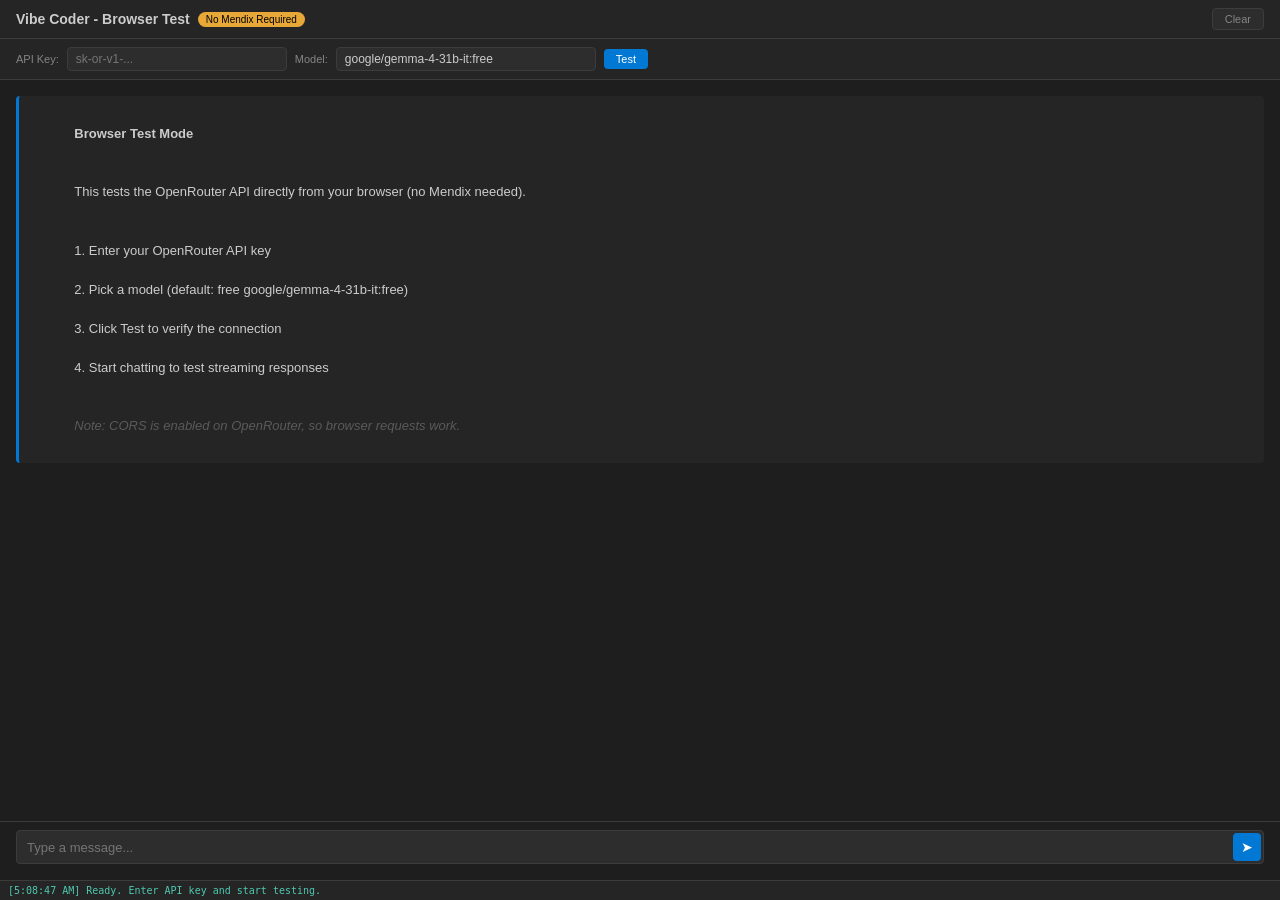
==== test.html @ bc105e09 "add: standalone browser test page for OpenRouter API Single HTML file that tests the OpenRouter chat" ====
<!DOCTYPE html>
<html lang="en">
<head>
    <meta charset="UTF-8">
    <meta name="viewport" content="width=device-width, initial-scale=1.0">
    <title>Vibe Coder - Browser Test</title>
    <style>
        :root {
            --bg-primary: #1e1e1e;
            --bg-secondary: #252526;
            --bg-tertiary: #2d2d2d;
            --bg-hover: #3c3c3c;
            --text-primary: #cccccc;
            --text-secondary: #858585;
            --text-muted: #5a5a5a;
            --accent: #0078d4;
            --green: #4ec9b0;
            --red: #f44747;
            --orange: #e8a838;
            --border: #3c3c3c;
            --radius: 4px;
        }
        * { margin: 0; padding: 0; box-sizing: border-box; }
        body {
            font-family: 'Segoe UI', -apple-system, sans-serif;
            background: var(--bg-primary);
            color: var(--text-primary);
            font-size: 13px;
            height: 100vh;
            display: flex;
            flex-direction: column;
        }
        .topbar {
            display: flex; align-items: center; justify-content: space-between;
            padding: 8px 16px; background: var(--bg-secondary);
            border-bottom: 1px solid var(--border);
        }
        .topbar h3 { font-size: 14px; font-weight: 600; }
        .badge { font-size: 10px; padding: 2px 8px; border-radius: 8px; background: var(--orange); color: #000; }
        .settings-bar {
            display: flex; gap: 8px; align-items: center;
            padding: 8px 16px; background: var(--bg-secondary);
            border-bottom: 1px solid var(--border); flex-wrap: wrap;
        }
        .settings-bar label { font-size: 11px; color: var(--text-secondary); }
        .settings-bar input {
            background: var(--bg-tertiary); border: 1px solid var(--border);
            color: var(--text-primary); padding: 4px 8px; border-radius: var(--radius);
            font-size: 12px; outline: none;
        }
        .settings-bar input:focus { border-color: var(--accent); }
        .settings-bar input[type="password"] { width: 220px; }
        .settings-bar input[type="text"] { width: 260px; }
        .btn {
            background: var(--accent); color: #fff; border: none;
            padding: 4px 12px; border-radius: var(--radius); cursor: pointer;
            font-size: 11px;
        }
        .btn:hover { opacity: 0.9; }
        .btn-danger { background: var(--red); }
        .btn-secondary { background: var(--bg-tertiary); color: var(--text-secondary); border: 1px solid var(--border); }
        .chat-messages {
            flex: 1; overflow-y: auto; padding: 16px;
        }
        .message {
            margin-bottom: 12px; padding: 8px 12px; border-radius: var(--radius);
            line-height: 1.5; word-wrap: break-word; white-space: pre-wrap;
        }
        .message.user { background: var(--bg-tertiary); border-left: 3px solid var(--accent); }
        .message.assistant { background: var(--bg-secondary); border-left: 3px solid var(--green); }
        .message.error { background: #2d1b1b; border-left: 3px solid var(--red); color: var(--red); }
        .message pre {
            background: var(--bg-primary); border: 1px solid var(--border);
            border-radius: var(--radius); padding: 8px; margin: 6px 0;
            overflow-x: auto; font-family: 'Consolas', monospace; font-size: 12px;
        }
        .message code {
            font-family: 'Consolas', monospace; background: var(--bg-primary);
            padding: 1px 4px; border-radius: 3px; font-size: 12px;
        }
        .message pre code { background: none; padding: 0; }
        .chat-input-area {
            padding: 8px 16px 16px; border-top: 1px solid var(--border);
        }
        .input-wrapper {
            display: flex; align-items: flex-end; background: var(--bg-tertiary);
            border: 1px solid var(--border); border-radius: var(--radius); padding: 2px;
        }
        .input-wrapper:focus-within { border-color: var(--accent); }
        #chat-input {
            flex: 1; background: none; border: none; color: var(--text-primary);
            font-family: 'Segoe UI', sans-serif; font-size: 13px;
            padding: 6px 8px; resize: none; outline: none; max-height: 120px;
        }
        .send-btn {
            background: var(--accent); border: none; color: #fff;
            width: 28px; height: 28px; border-radius: var(--radius);
            cursor: pointer; font-size: 14px; flex-shrink: 0;
        }
        .log {
            font-size: 10px; color: var(--text-muted); padding: 4px 8px;
            border-top: 1px solid var(--border); max-height: 80px; overflow-y: auto;
            font-family: 'Consolas', monospace; background: var(--bg-secondary);
        }
        .log .ok { color: var(--green); }
        .log .err { color: var(--red); }
        .log .info { color: var(--accent); }
        .thinking { color: var(--text-muted); font-style: italic; padding: 8px 12px; }
    </style>
</head>
<body>
    <div class="topbar">
        <div style="display:flex;align-items:center;gap:8px">
            <h3>Vibe Coder - Browser Test</h3>
            <span class="badge">No Mendix Required</span>
        </div>
        <button class="btn btn-secondary" onclick="clearChat()">Clear</button>
    </div>
    <div class="settings-bar">
        <label>API Key:</label>
        <input type="password" id="apikey" placeholder="sk-or-v1-...">
        <label>Model:</label>
        <input type="text" id="modelid" value="google/gemma-4-31b-it:free">
        <button class="btn" onclick="testConnection()">Test</button>
        <span id="test-status" style="font-size:11px"></span>
    </div>
    <div class="chat-messages" id="chat-messages">
        <div class="message assistant" style="border-left-color:var(--accent)">
            <strong>Browser Test Mode</strong><br><br>
            This tests the OpenRouter API directly from your browser (no Mendix needed).<br><br>
            1. Enter your OpenRouter API key<br>
            2. Pick a model (default: free google/gemma-4-31b-it:free)<br>
            3. Click Test to verify the connection<br>
            4. Start chatting to test streaming responses<br><br>
            <em style="color:var(--text-muted)">Note: CORS is enabled on OpenRouter, so browser requests work.</em>
        </div>
    </div>
    <div class="chat-input-area">
        <div class="input-wrapper">
            <textarea id="chat-input" placeholder="Type a message..." rows="1"></textarea>
            <button class="send-btn" id="btn-send" onclick="sendMessage()">&#x27A4;</button>
        </div>
    </div>
    <div class="log" id="log"></div>

    <script>
        const chatMessages = document.getElementById('chat-messages');
        const chatInput = document.getElementById('chat-input');
        const logEl = document.getElementById('log');
        let isStreaming = false;
        let abortController = null;

        function log(msg, cls) {
            const span = document.createElement('span');
            span.className = cls || '';
            span.textContent = '[' + new Date().toLocaleTimeString() + '] ' + msg + '\n';
            logEl.appendChild(span);
            logEl.scrollTop = logEl.scrollHeight;
        }

        function scrollToBottom() {
            chatMessages.scrollTop = chatMessages.scrollHeight;
        }

        function escapeHtml(str) {
            return str.replace(/&/g, '&amp;').replace(/</g, '&lt;').replace(/>/g, '&gt;');
        }

        function renderMarkdown(text) {
            var html = escapeHtml(text);
            html = html.replace(/```(\w*)\n?([\s\S]*?)```/g, function (_, lang, code) {
                return '<pre><code class="language-' + lang + '">' + code.trim() + '</code></pre>';
            });
            html = html.replace(/`([^`]+)`/g, '<code>$1</code>');
            html = html.replace(/\*\*([^*]+)\*\*/g, '<strong>$1</strong>');
            html = html.replace(/\n/g, '<br>');
            return html;
        }

        async function testConnection() {
            const apiKey = document.getElementById('apikey').value.trim();
            const modelId = document.getElementById('modelid').value.trim();
            const status = document.getElementById('test-status');

            if (!apiKey) { status.textContent = 'Enter API key first'; status.style.color = 'var(--red)'; return; }

            status.textContent = 'Testing...'; status.style.color = 'var(--orange)';
            log('Testing connection with model: ' + modelId, 'info');

            try {
                const res = await fetch('https://openrouter.ai/api/v1/chat/completions', {
                    method: 'POST',
                    headers: {
                        'Content-Type': 'application/json',
                        'Authorization': 'Bearer ' + apiKey
                    },
                    body: JSON.stringify({
                        model: modelId,
                        messages: [{ role: 'user', content: 'Say ok' }],
                        max_tokens: 10,
                        stream: false
                    })
                });

                const data = await res.json();

                if (!res.ok) {
                    const errMsg = data?.error?.message || 'HTTP ' + res.status;
                    status.textContent = 'Failed: ' + errMsg; status.style.color = 'var(--red)';
                    log('Test FAILED: ' + errMsg, 'err');
                    return;
                }

                const reply = data?.choices?.[0]?.message?.content || '(empty)';
                status.textContent = 'OK: ' + reply.trim(); status.style.color = 'var(--green)';
                log('Test OK - Model: ' + (data?.model || modelId) + ' - Reply: ' + reply.trim(), 'ok');
            } catch (e) {
                status.textContent = 'Error: ' + e.message; status.style.color = 'var(--red)';
                log('Test ERROR: ' + e.message, 'err');
            }
        }

        async function sendMessage() {
            const text = chatInput.value.trim();
            if (!text || isStreaming) return;

            const apiKey = document.getElementById('apikey').value.trim();
            const modelId = document.getElementById('modelid').value.trim();

            if (!apiKey) {
                appendMessage('error', 'Enter your OpenRouter API key in the settings bar above.');
                return;
            }

            // User message
            appendMessage('user', text);
            chatInput.value = '';
            chatInput.style.height = 'auto';
            isStreaming = true;

            // Thinking indicator
            const thinking = document.createElement('div');
            thinking.className = 'thinking';
            thinking.textContent = 'Thinking...';
            chatMessages.appendChild(thinking);
            scrollToBottom();

            log('Sending to ' + modelId + ' (' + text.length + ' chars)', 'info');

            const assistantDiv = document.createElement('div');
            assistantDiv.className = 'message assistant';
            let fullText = '';

            abortController = new AbortController();

            try {
                const res = await fetch('https://openrouter.ai/api/v1/chat/completions', {
                    method: 'POST',
                    headers: {
                        'Content-Type': 'application/json',
                        'Authorization': 'Bearer ' + apiKey
                    },
                    body: JSON.stringify({
                        model: modelId,
                        messages: [{ role: 'user', content: text }],
                        stream: true,
                        max_tokens: 8192,
                        temperature: 0.1
                    }),
                    signal: abortController.signal
                });

                if (!res.ok) {
                    const errData = await res.json().catch(() => ({}));
                    const errMsg = errData?.error?.message || 'HTTP ' + res.status;
                    thinking.remove();
                    appendMessage('error', 'API Error (' + res.status + '): ' + errMsg);
                    log('API Error: ' + errMsg, 'err');
                    isStreaming = false;
                    return;
                }

                thinking.remove();
                chatMessages.appendChild(assistantDiv);
                scrollToBottom();

                const reader = res.body.getReader();
                const decoder = new TextDecoder();
                let buffer = '';

                while (true) {
                    const { done, value } = await reader.read();
                    if (done) break;

                    buffer += decoder.decode(value, { stream: true });
                    const lines = buffer.split('\n');
                    buffer = lines.pop();

                    for (const line of lines) {
                        if (!line.startsWith('data: ')) continue;
                        const data = line.slice(6);
                        if (data === '[DONE]') break;

                        try {
                            const chunk = JSON.parse(data);
                            const content = chunk?.choices?.[0]?.delta?.content;
                            if (content) {
                                fullText += content;
                                assistantDiv.innerHTML = renderMarkdown(fullText);
                                scrollToBottom();
                            }
                            if (chunk?.error) {
                                log('Stream error: ' + (chunk.error.message || 'unknown'), 'err');
                            }
                        } catch (_) {}
                    }
                }

                log('Response complete (' + fullText.length + ' chars)', 'ok');

            } catch (e) {
                if (e.name === 'AbortError') {
                    thinking.remove();
                    if (fullText) {
                        assistantDiv.innerHTML = renderMarkdown(fullText);
                    } else {
                        appendMessage('assistant', '(cancelled)');
                    }
                    log('Stream cancelled', 'info');
                } else {
                    thinking.remove();
                    appendMessage('error', 'Request failed: ' + e.message);
                    log('Error: ' + e.message, 'err');
                }
            } finally {
                isStreaming = false;
                abortController = null;
            }
        }

        function appendMessage(type, text) {
            const div = document.createElement('div');
            div.className = 'message ' + type;
            div.textContent = text;
            chatMessages.appendChild(div);
            scrollToBottom();
        }

        function clearChat() {
            chatMessages.innerHTML = '';
            log('Chat cleared', 'info');
        }

        chatInput.addEventListener('keydown', function (e) {
            if (e.key === 'Enter' && !e.shiftKey) {
                e.preventDefault();
                sendMessage();
            }
        });

        log('Ready. Enter API key and start testing.', 'ok');
    </script>
</body>
</html>
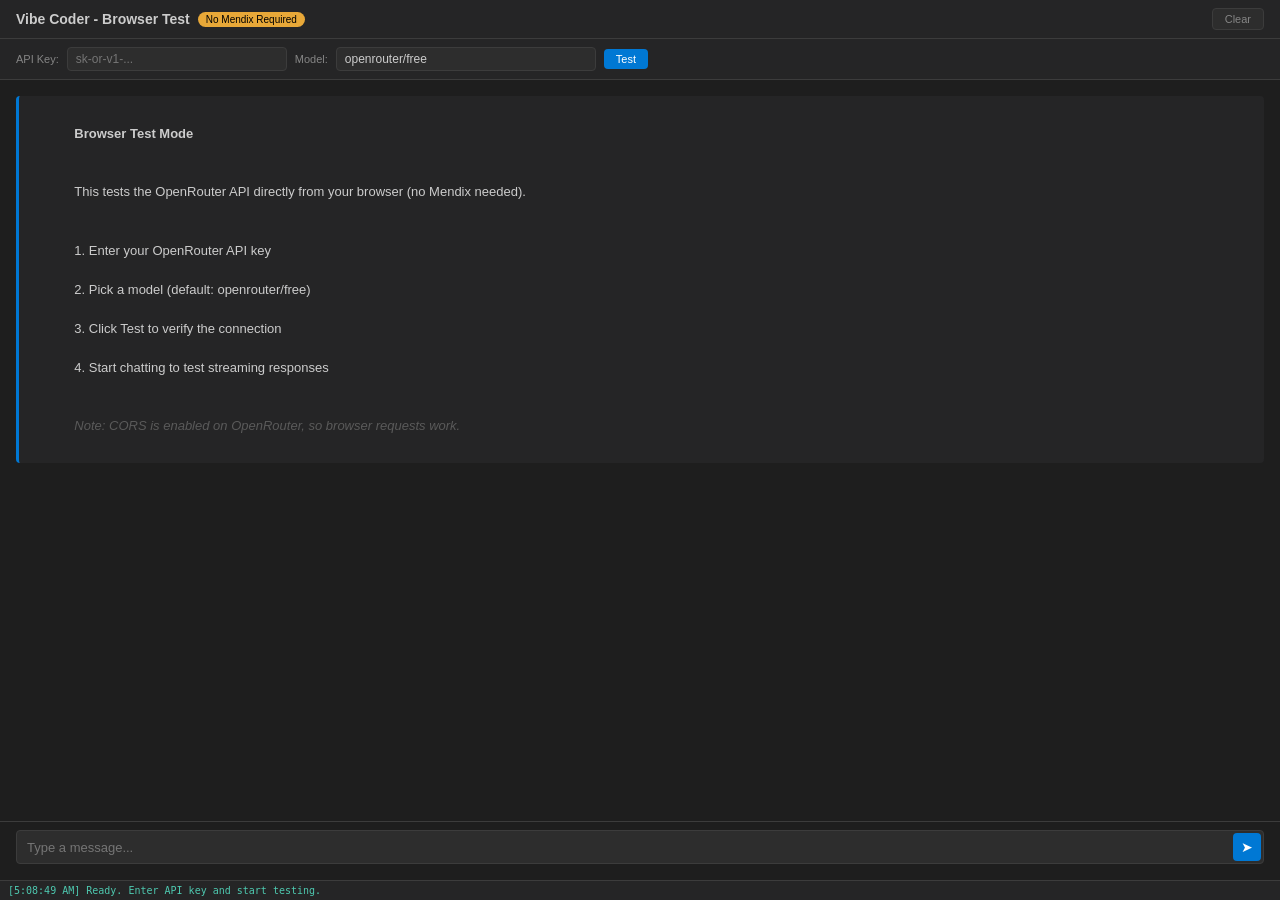
==== commit 9e8e2149: "switch default model to openrouter/free, gitignore credentials" ====
--- a/test.html
+++ b/test.html
@@ -120,7 +120,7 @@
         <label>API Key:</label>
         <input type="password" id="apikey" placeholder="sk-or-v1-...">
         <label>Model:</label>
-        <input type="text" id="modelid" value="google/gemma-4-31b-it:free">
+        <input type="text" id="modelid" value="openrouter/free">
         <button class="btn" onclick="testConnection()">Test</button>
         <span id="test-status" style="font-size:11px"></span>
     </div>
@@ -129,7 +129,7 @@
             <strong>Browser Test Mode</strong><br><br>
             This tests the OpenRouter API directly from your browser (no Mendix needed).<br><br>
             1. Enter your OpenRouter API key<br>
-            2. Pick a model (default: free google/gemma-4-31b-it:free)<br>
+            2. Pick a model (default: openrouter/free)<br>
             3. Click Test to verify the connection<br>
             4. Start chatting to test streaming responses<br><br>
             <em style="color:var(--text-muted)">Note: CORS is enabled on OpenRouter, so browser requests work.</em>
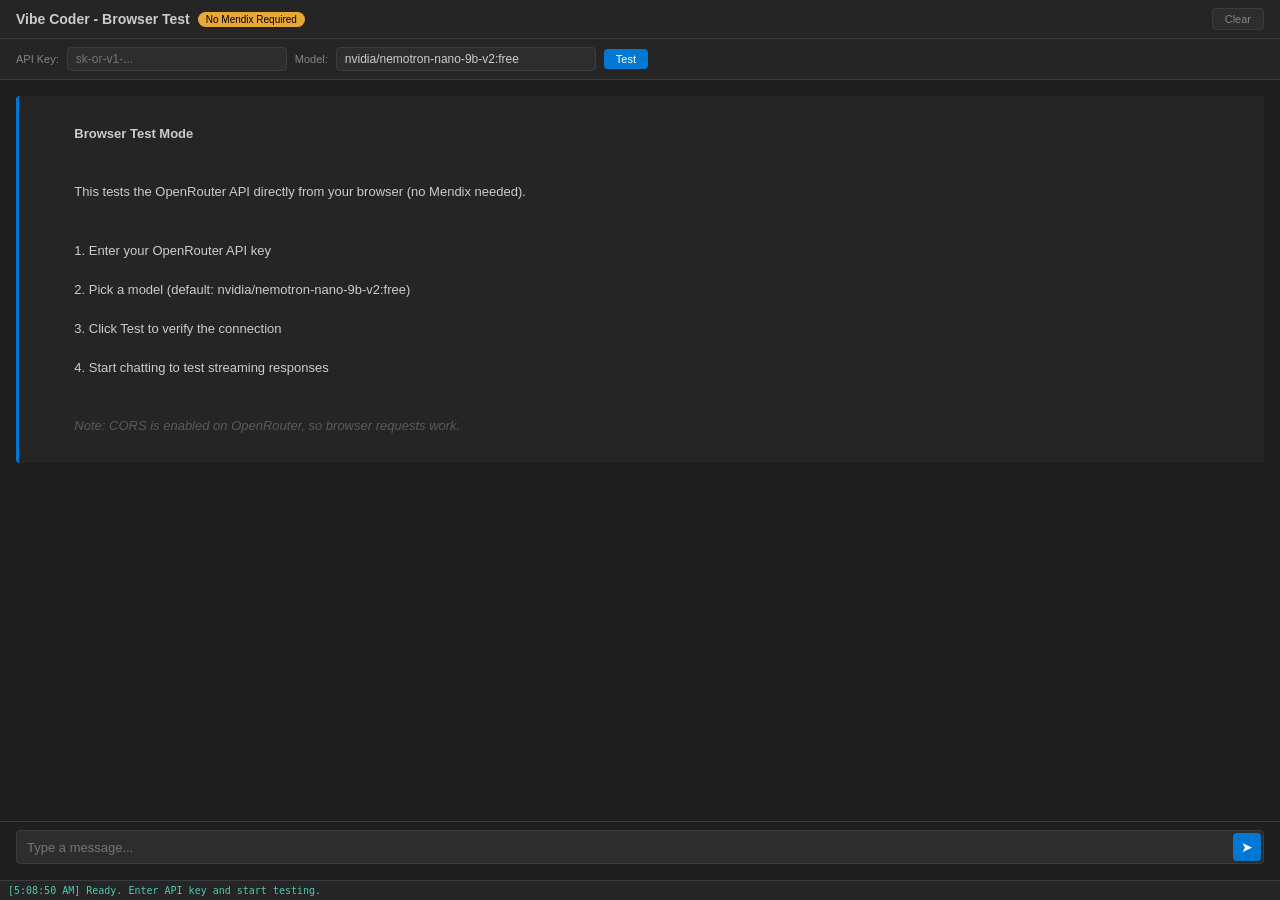
==== commit ca54b41c: "fix: use nvidia/nemotron-nano-9b-v2:free (chat model, not embedding)" ====
--- a/test.html
+++ b/test.html
@@ -120,7 +120,7 @@
         <label>API Key:</label>
         <input type="password" id="apikey" placeholder="sk-or-v1-...">
         <label>Model:</label>
-        <input type="text" id="modelid" value="openrouter/free">
+        <input type="text" id="modelid" value="nvidia/nemotron-nano-9b-v2:free">
         <button class="btn" onclick="testConnection()">Test</button>
         <span id="test-status" style="font-size:11px"></span>
     </div>
@@ -129,7 +129,7 @@
             <strong>Browser Test Mode</strong><br><br>
             This tests the OpenRouter API directly from your browser (no Mendix needed).<br><br>
             1. Enter your OpenRouter API key<br>
-            2. Pick a model (default: openrouter/free)<br>
+            2. Pick a model (default: nvidia/nemotron-nano-9b-v2:free)<br>
             3. Click Test to verify the connection<br>
             4. Start chatting to test streaming responses<br><br>
             <em style="color:var(--text-muted)">Note: CORS is enabled on OpenRouter, so browser requests work.</em>
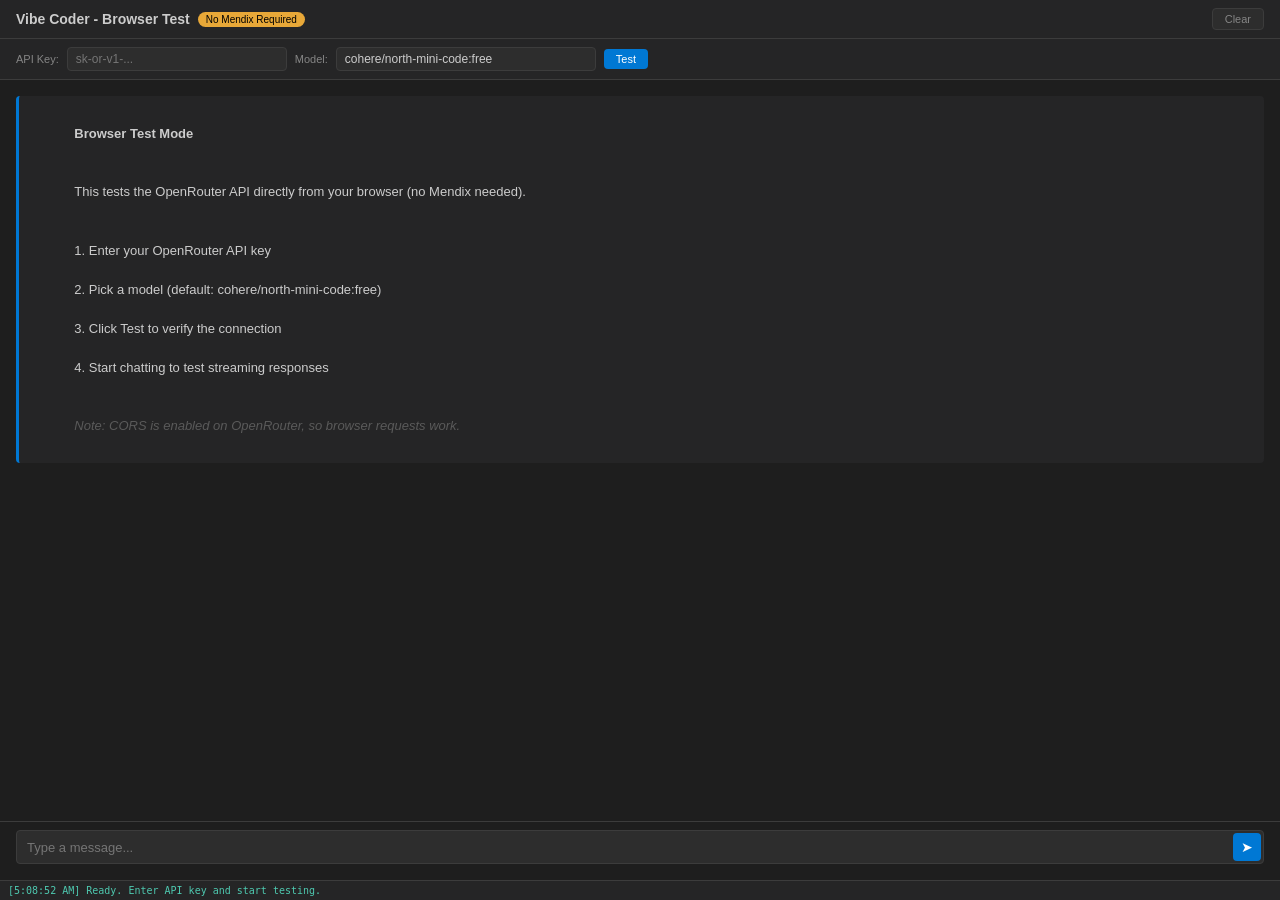
==== commit 412eb786: "fix: use cohere/north-mini-code:free - fast coding model with tool support" ====
--- a/test.html
+++ b/test.html
@@ -120,7 +120,7 @@
         <label>API Key:</label>
         <input type="password" id="apikey" placeholder="sk-or-v1-...">
         <label>Model:</label>
-        <input type="text" id="modelid" value="nvidia/nemotron-nano-9b-v2:free">
+        <input type="text" id="modelid" value="cohere/north-mini-code:free">
         <button class="btn" onclick="testConnection()">Test</button>
         <span id="test-status" style="font-size:11px"></span>
     </div>
@@ -129,7 +129,7 @@
             <strong>Browser Test Mode</strong><br><br>
             This tests the OpenRouter API directly from your browser (no Mendix needed).<br><br>
             1. Enter your OpenRouter API key<br>
-            2. Pick a model (default: nvidia/nemotron-nano-9b-v2:free)<br>
+            2. Pick a model (default: cohere/north-mini-code:free)<br>
             3. Click Test to verify the connection<br>
             4. Start chatting to test streaming responses<br><br>
             <em style="color:var(--text-muted)">Note: CORS is enabled on OpenRouter, so browser requests work.</em>
